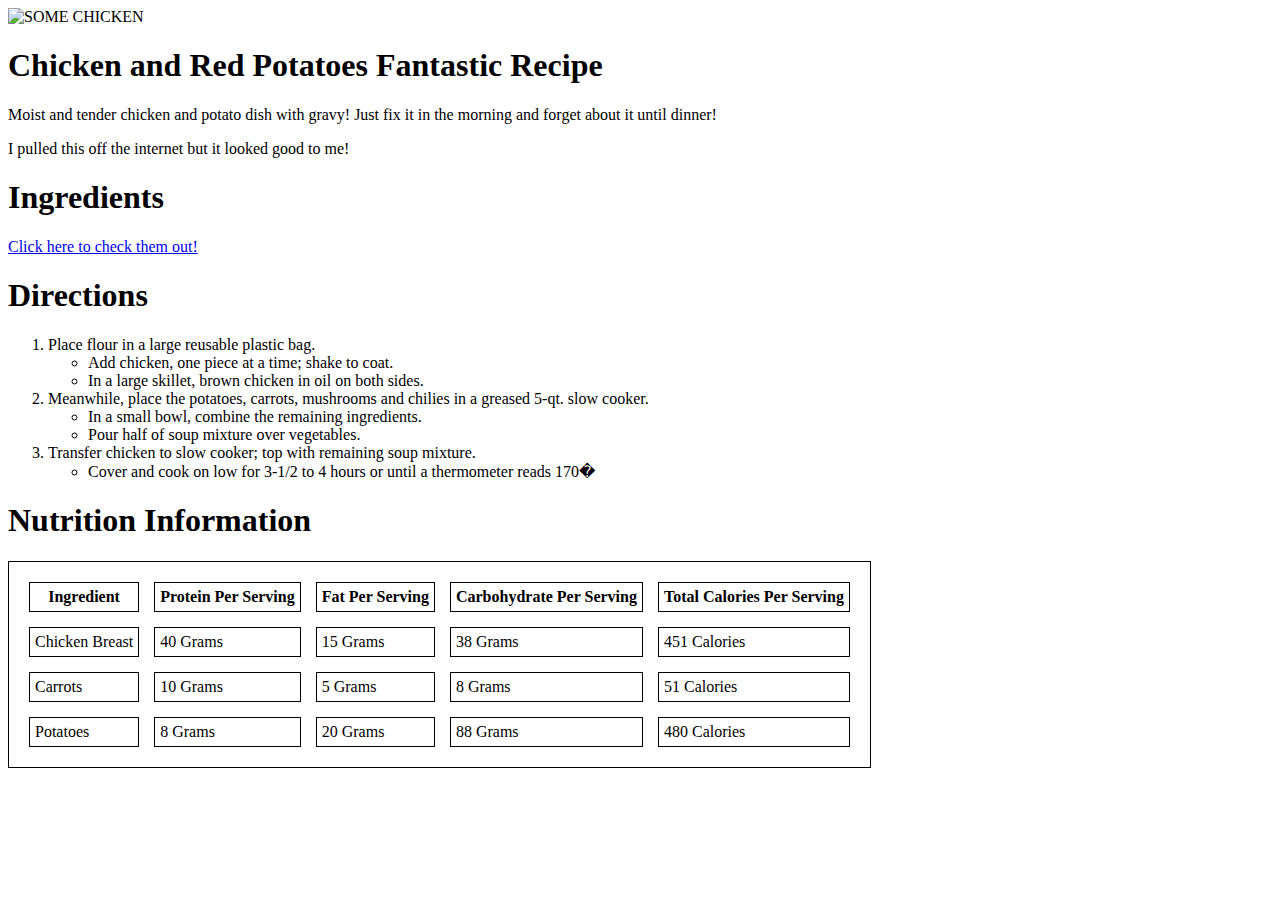
==== Homework2/index.html @ 72020b79 "Homework2" ====
<!DOCTYPE html>


<html lang="en">

	<head>
		<meta charset="UTF-8">
		<title> Chicken and Red Potatoes Recipe </title>
		<link rel="stylesheet" href="styles.css">
	<style>
	table, th, td {
    		border: 1px solid black;
    		padding: 5px;
	}
	table {
    		border-spacing: 15px;
	}

	</style>
	</head>

	<body>
	 	<img id="my_image" src="chicken.JPG" ALT="SOME CHICKEN">
	 	<h1> Chicken and Red Potatoes Fantastic Recipe </h1>
		<p> Moist and tender chicken and potato dish with gravy! Just fix it in the morning and forget about it until dinner! </p>
		<p>I pulled this off the internet but it looked good to me!</p>

		<h1>Ingredients</h1>

		<a href="details.html">Click here to check them out!</a>

		<h1>Directions</h1>

		<ol>
		 <li>Place flour in a large reusable plastic bag.</li>
		   <ul>
		     <li>Add chicken, one piece at a time; shake to coat.</li>
		     <li>In a large skillet, brown chicken in oil on both sides.</li>
		   </ul>
		 <li>Meanwhile, place the potatoes, carrots, mushrooms and chilies in a greased 5-qt. slow cooker.</li>
		   <ul>
		     <li>In a small bowl, combine the remaining ingredients.</li>
		     <li>Pour half of soup mixture over vegetables.</li>
		   </ul>
		 <li>Transfer chicken to slow cooker; top with remaining soup mixture.</li>
		    <ul>
			<li>Cover and cook on low for 3-1/2 to 4 hours or until a thermometer reads 170�</li>
		    </ul>
		</ol>

		<h1>Nutrition Information</h1>

	      <table id="t01">
 		 <tr>
    		  <th>Ingredient</th>
    	    <th>Protein Per Serving</th>
    		  <th>Fat Per Serving</th>
    		  <th>Carbohydrate Per Serving</th>
    		  <th>Total Calories Per Serving</th>
  		 </tr>
  		 <tr>
   		   <td>Chicken Breast</td>
    		   <td>40 Grams</td>
    	     <td>15 Grams</td>
    		   <td>38 Grams</td>
    		   <td>451 Calories</td>
  		 </tr>
  		 <tr>
    			<td>Carrots</td>
    			<td>10 Grams</td>
    			<td>5 Grams</td>
    			<td>8 Grams</td>
    			<td>51 Calories</td>
  		</tr>
  		<tr>
    			<td>Potatoes</td>
    			<td>8 Grams</td>
    			<td>20 Grams</td>
    			<td>88 Grams</td>
    			<td>480 Calories</td>
  		</tr>
	      </table>

	</body>


</html>
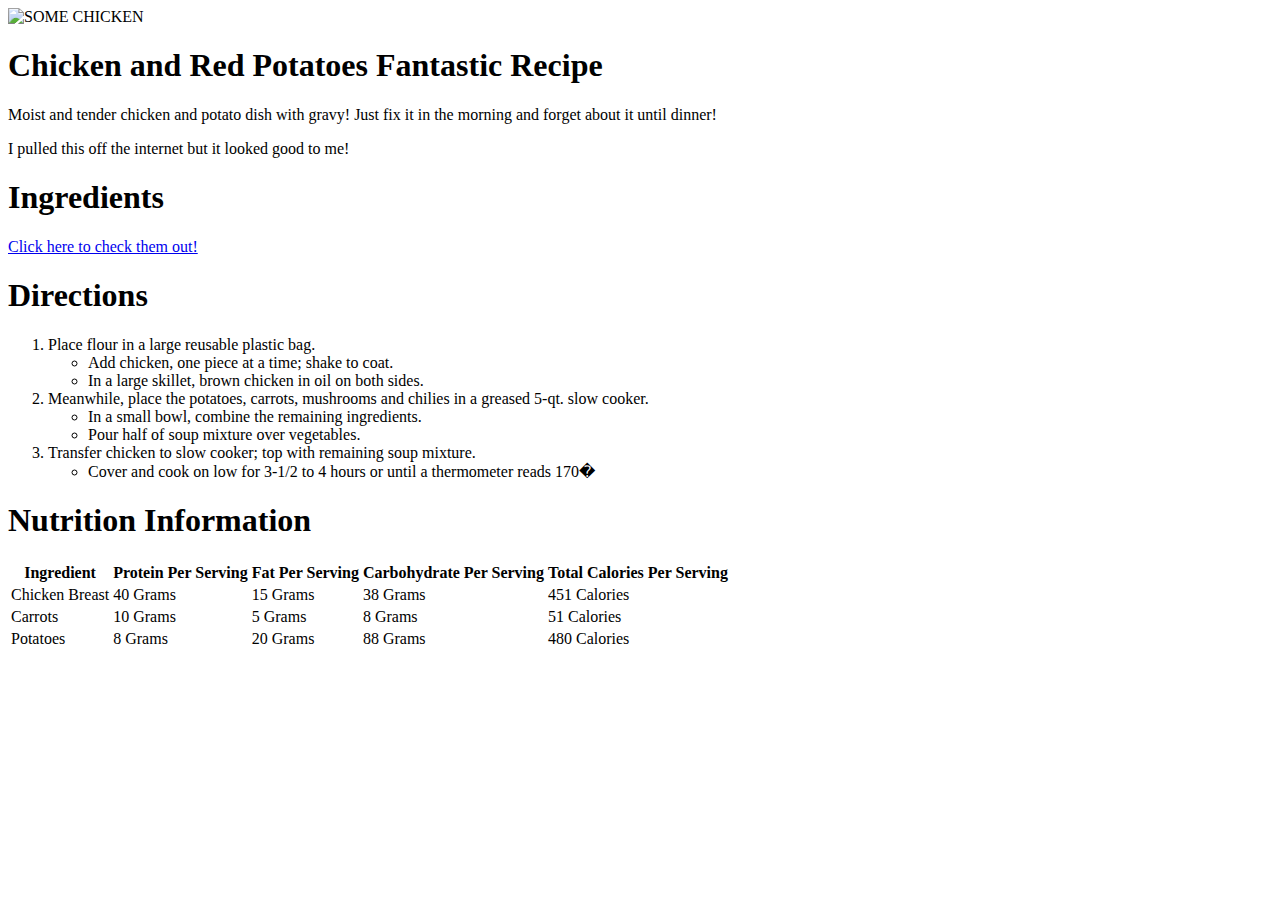
==== commit aad4c4d9: "Made changes 10/3 Wed Evening in Class" ====
--- a/Homework2/index.html
+++ b/Homework2/index.html
@@ -7,16 +7,6 @@
 		<meta charset="UTF-8">
 		<title> Chicken and Red Potatoes Recipe </title>
 		<link rel="stylesheet" href="styles.css">
-	<style>
-	table, th, td {
-    		border: 1px solid black;
-    		padding: 5px;
-	}
-	table {
-    		border-spacing: 15px;
-	}
-
-	</style>
 	</head>
 
 	<body>
@@ -50,7 +40,7 @@
 
 		<h1>Nutrition Information</h1>
 
-	      <table id="t01">
+	      <table>
  		 <tr>
     		  <th>Ingredient</th>
     	    <th>Protein Per Serving</th>
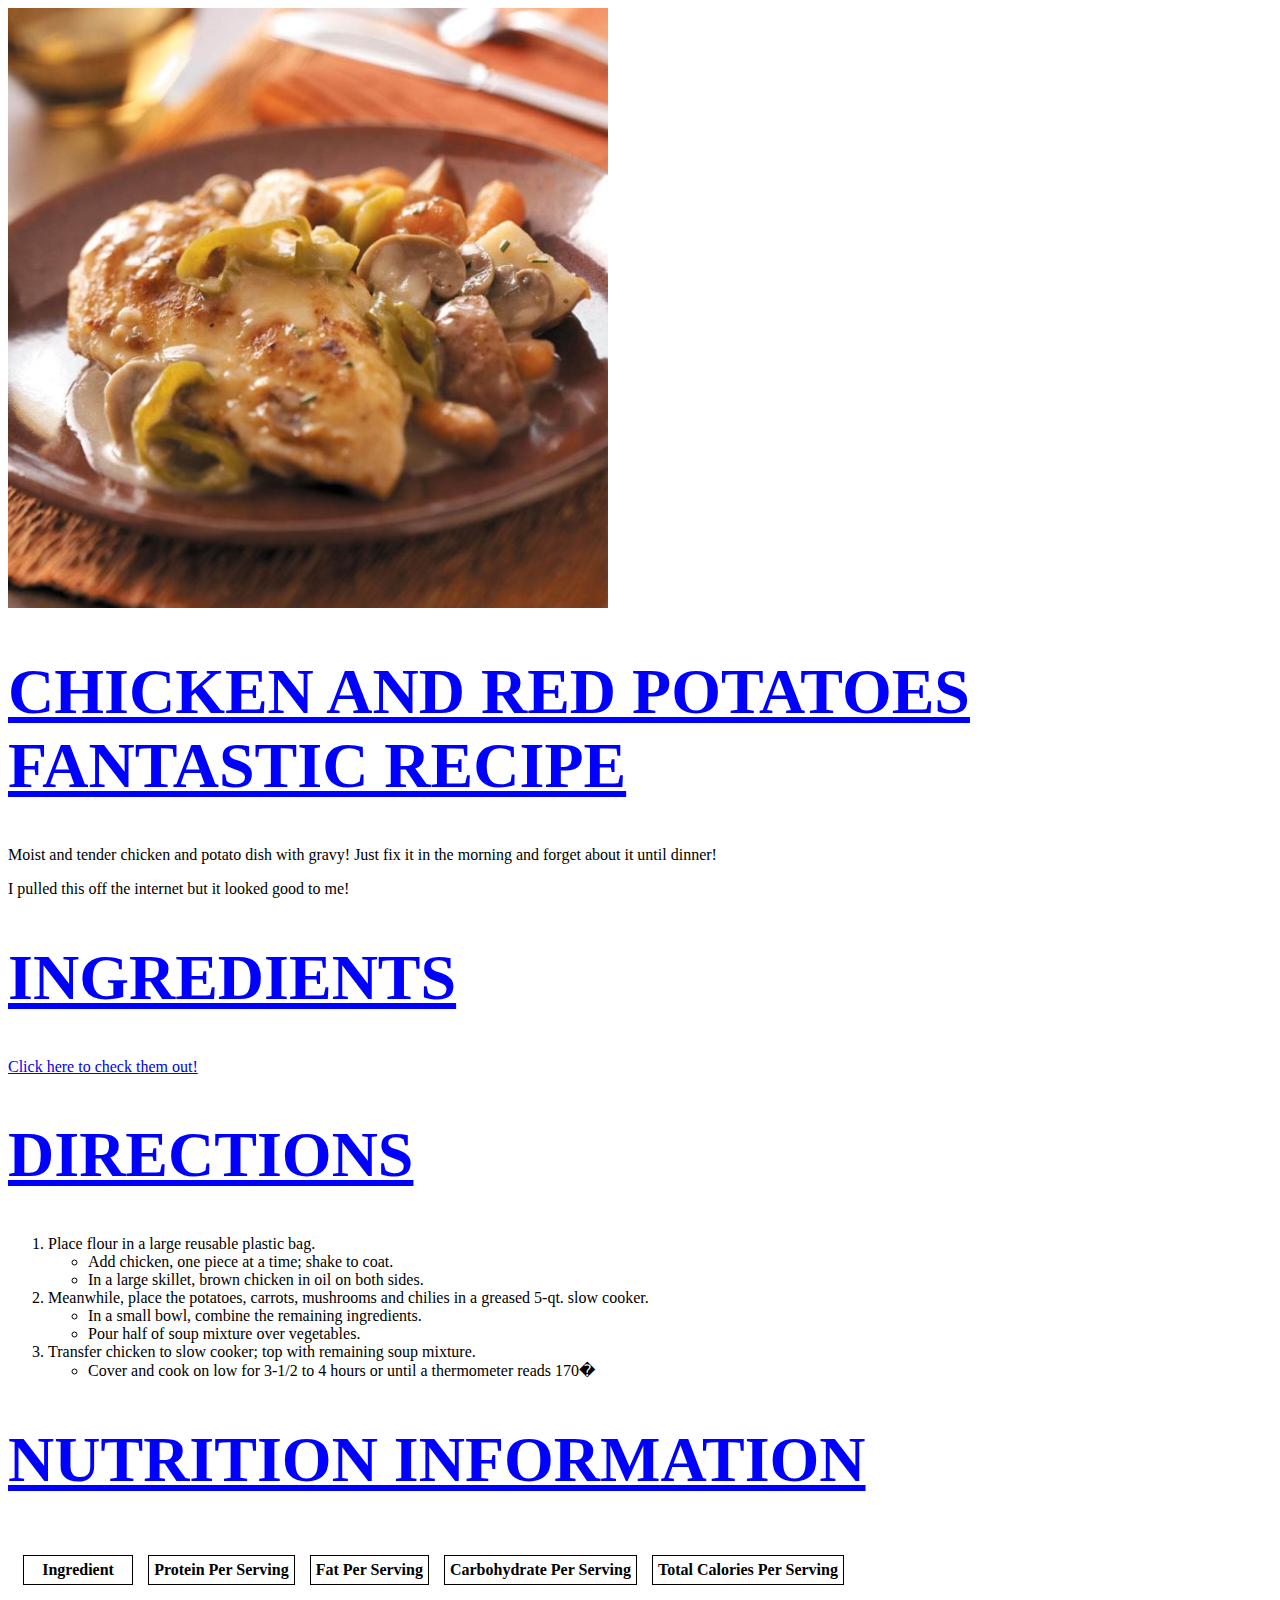
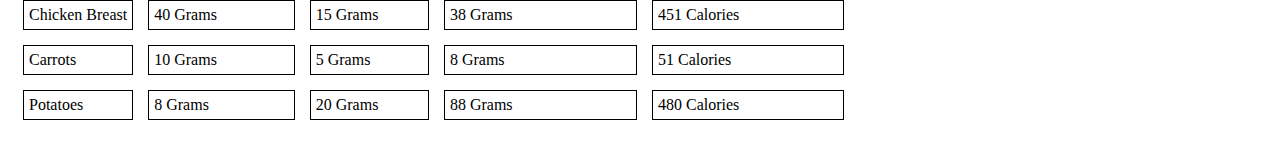
==== commit 0e3a9ab6: "made changes per Professor Oct 11" ====
--- a/Homework2/index.html
+++ b/Homework2/index.html
@@ -6,11 +6,11 @@
 	<head>
 		<meta charset="UTF-8">
 		<title> Chicken and Red Potatoes Recipe </title>
-		<link rel="stylesheet" href="styles.css">
+		<link rel="stylesheet" href="Styles.css">
 	</head>
 
 	<body>
-	 	<img id="my_image" src="chicken.JPG" ALT="SOME CHICKEN">
+	 	<img id="my_image" src="chicken.jpg" ALT="SOME CHICKEN">
 	 	<h1> Chicken and Red Potatoes Fantastic Recipe </h1>
 		<p> Moist and tender chicken and potato dish with gravy! Just fix it in the morning and forget about it until dinner! </p>
 		<p>I pulled this off the internet but it looked good to me!</p>
@@ -22,20 +22,23 @@
 		<h1>Directions</h1>
 
 		<ol>
-		 <li>Place flour in a large reusable plastic bag.</li>
+		 <li>Place flour in a large reusable plastic bag.
 		   <ul>
 		     <li>Add chicken, one piece at a time; shake to coat.</li>
 		     <li>In a large skillet, brown chicken in oil on both sides.</li>
 		   </ul>
-		 <li>Meanwhile, place the potatoes, carrots, mushrooms and chilies in a greased 5-qt. slow cooker.</li>
+		 </li>
+		 <li>Meanwhile, place the potatoes, carrots, mushrooms and chilies in a greased 5-qt. slow cooker.
 		   <ul>
 		     <li>In a small bowl, combine the remaining ingredients.</li>
 		     <li>Pour half of soup mixture over vegetables.</li>
 		   </ul>
-		 <li>Transfer chicken to slow cooker; top with remaining soup mixture.</li>
-		    <ul>
-			<li>Cover and cook on low for 3-1/2 to 4 hours or until a thermometer reads 170�</li>
-		    </ul>
+		 </li>
+		 <li>Transfer chicken to slow cooker; top with remaining soup mixture.
+	     <ul>
+			  <li>Cover and cook on low for 3-1/2 to 4 hours or until a thermometer reads 170�</li>
+			</ul>
+		 </li>
 		</ol>
 
 		<h1>Nutrition Information</h1>
--- a/Homework2/Styles.css
+++ b/Homework2/Styles.css
@@ -0,0 +1,20 @@
+h1 {
+  color: blue; font-size: 64px;
+  text-decoration: underline; text-transform: uppercase
+}
+
+.image {
+    max-width: 200px; height: auto;
+}
+
+#my_image   {
+    max-width: 600px;  height: auto;
+}
+
+td, th {
+   border: 1px solid black; padding: 5px
+}
+
+table {
+   border-spacing: 15px;
+}
